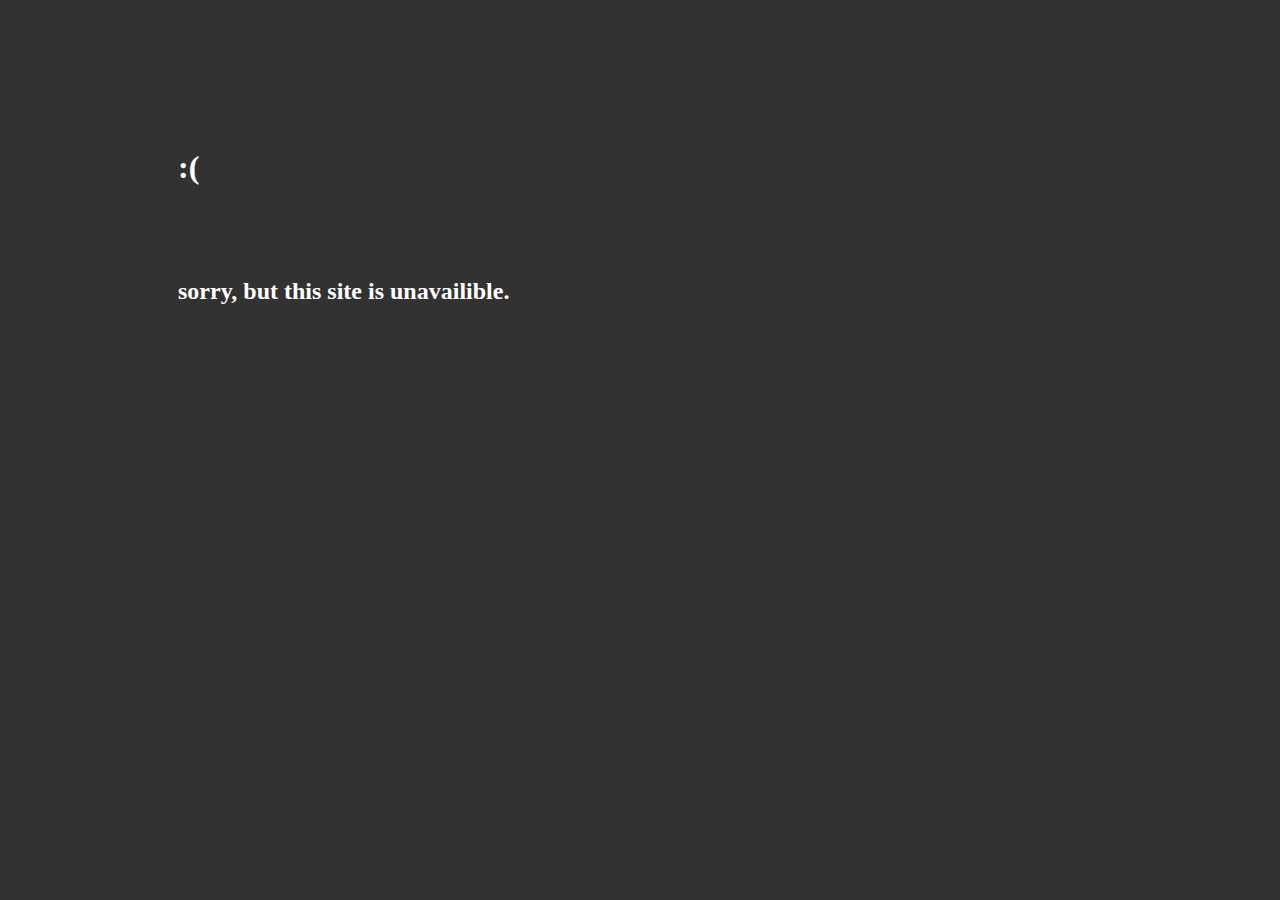
==== 404/index.html @ f212ef63 "st new" ====
<!DOCTYPE html>
<html lang="en">
<head>
    <meta charset="UTF-8">
    <meta http-equiv="X-UA-Compatible" content="IE=edge">
    <meta name="viewport" content="width=device-width, initial-scale=1.0">
    <title>sorry</title>
    <style>
        #titleL {
            color: white;
            font-family: Overpass;
            padding-left: 170px;
            padding-top: 120px;
        }
        #msg {
            color: white;
            padding-left: 170px;
            padding-top: 50px;
        }
    </style>
</head>
<body style="background-color:rgb(50, 50, 50)">
    <div id="titleL">
        <h1>:(</h1>
    </div>
    <div id="msg">
        <h2>sorry, but this site is unavailible.</h2>
    </div>
</body>
</html>
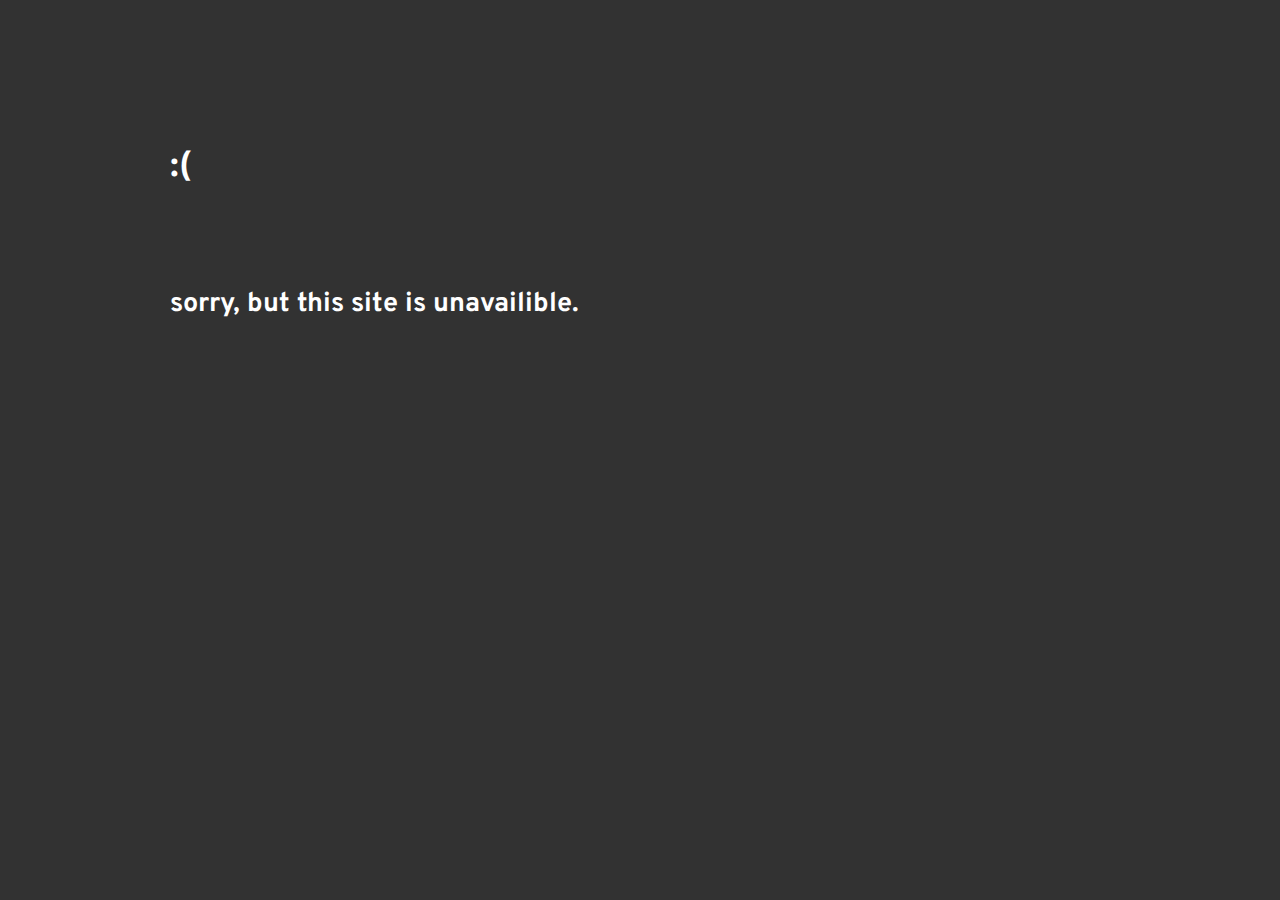
==== commit afa64c4a: "fixed 404" ====
--- a/404/index.html
+++ b/404/index.html
@@ -5,18 +5,9 @@
     <meta http-equiv="X-UA-Compatible" content="IE=edge">
     <meta name="viewport" content="width=device-width, initial-scale=1.0">
     <title>sorry</title>
+    <link href="../style.css" rel="stylesheet" type="text/css" />
     <style>
-        #titleL {
-            color: white;
-            font-family: Overpass;
-            padding-left: 170px;
-            padding-top: 120px;
-        }
-        #msg {
-            color: white;
-            padding-left: 170px;
-            padding-top: 50px;
-        }
+        
     </style>
 </head>
 <body style="background-color:rgb(50, 50, 50)">
--- a/style.css
+++ b/style.css
@@ -0,0 +1,68 @@
+@import url('https://fonts.googleapis.com/css2?family=Nabla&display=swap');
+@import url('https://fonts.googleapis.com/css2?family=Overpass:wght@500&display=swap');
+
+body {
+    font-family: Overpass;
+    font-size: large;
+    margin: 0;
+    background-color: rgb(37, 37, 37);
+    color: white;
+}
+
+#title {
+    color:white ;
+}
+
+#contentL {
+    padding-left: 70px;
+}
+
+#upside {
+    font-family: Nabla;
+    display: flex;
+    background: rgb(0, 28, 208);
+    align-items: center;
+}
+
+#upside div {
+    padding: 20px;
+}
+
+#upside div a {
+    color: white;
+    padding: 20px 40px;
+    border-radius: 5px;
+    text-decoration: none;
+
+    transition: all 0.5s;
+}
+
+#upside div a:hover{
+    background-color: rgb(0, 18, 132);
+}
+  
+#upside img {
+  height: 100px;
+}
+
+#upside img:hover {
+    padding: 2.5px 5px;
+    border-radius: 5px;
+    transition: all 0.5s;
+}
+
+#contentL {
+    color: white;
+    padding-left: 30px;
+}
+
+#titleL {
+    font-family: Overpass;
+    padding-left: 170px;
+    padding-top: 120px;
+}
+
+#msg {
+    padding-left: 170px;
+    padding-top: 50px;
+}